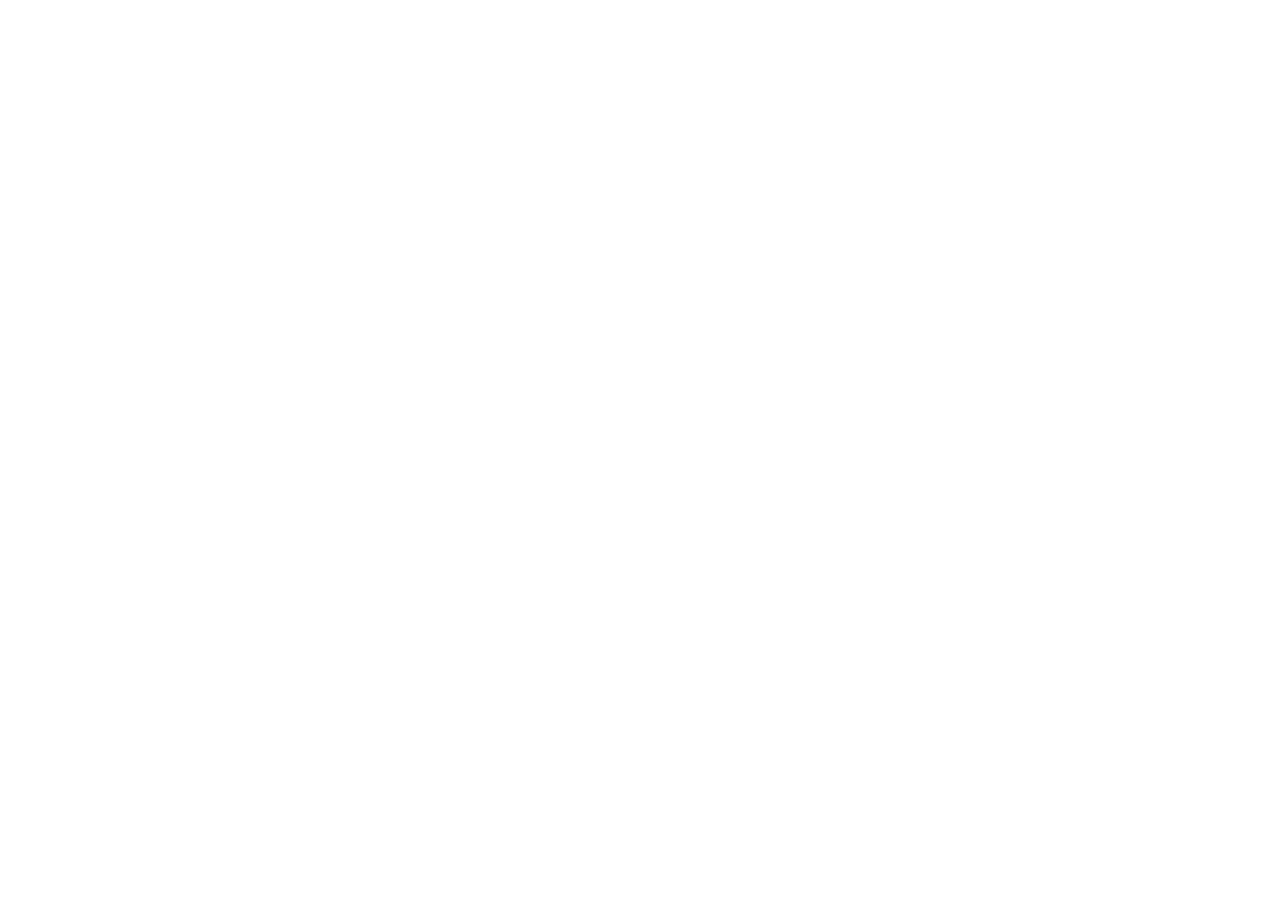
==== poc-community-carousel.html @ 09cb9438 "Create poc-community-carousel.html" ====
<html>
  <head>
    <script src="https://poc-comm-carousel--cc--aishwaryamathuria.hlx.page/creativecloud/blocks/community-carousel/community-carousel.js" type="module"></script>
    <link rel="stylesheet" href="https://poc-comm-carousel--cc--aishwaryamathuria.hlx.page/creativecloud/blocks/community-carousel/community-carousel.css">
  </head>
  <body>
    <div></div>
  </body>
</html>
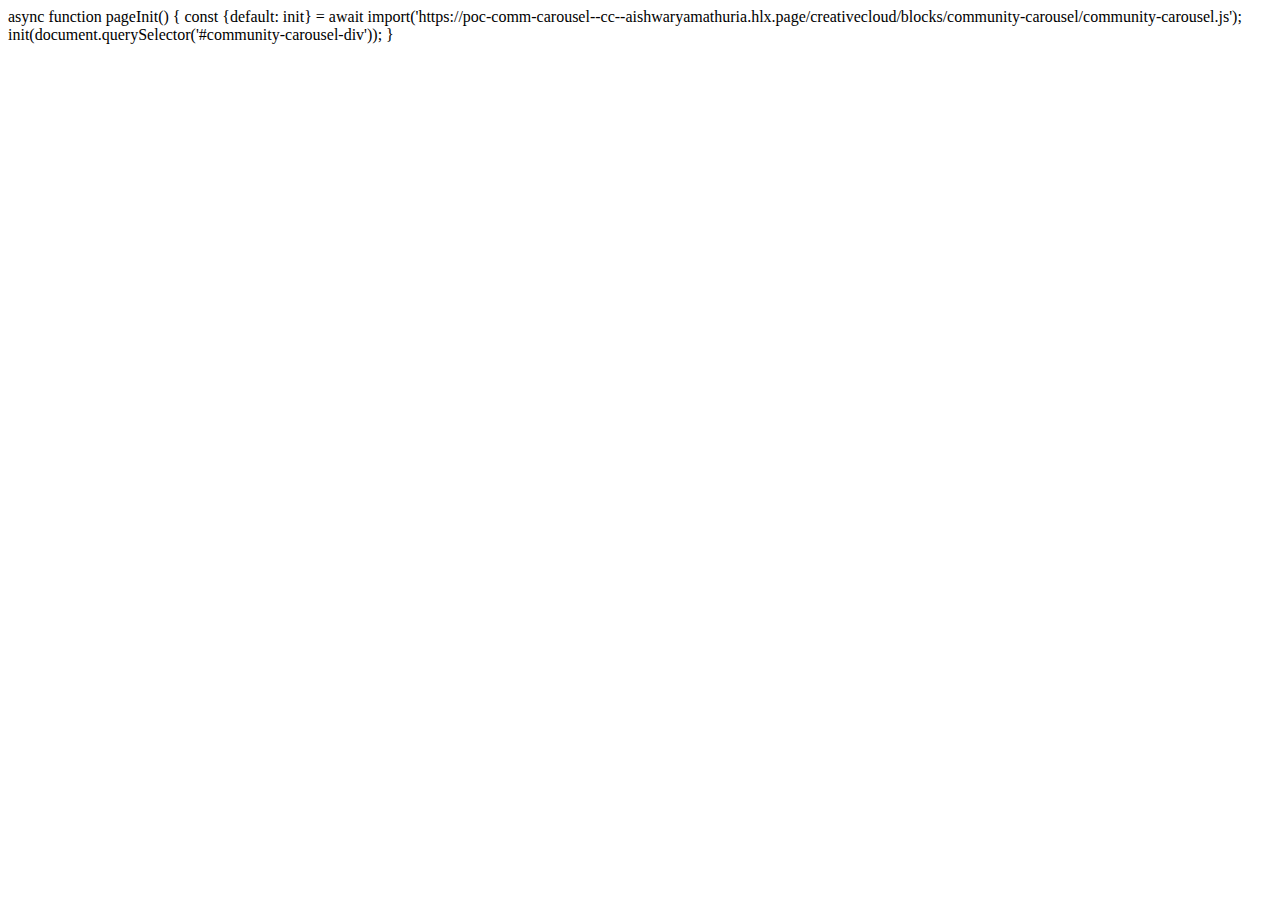
==== commit 941d3f7a: "Update poc-community-carousel.html" ====
--- a/poc-community-carousel.html
+++ b/poc-community-carousel.html
@@ -1,9 +1,16 @@
 <html>
   <head>
-    <script src="https://poc-comm-carousel--cc--aishwaryamathuria.hlx.page/creativecloud/blocks/community-carousel/community-carousel.js" type="module"></script>
     <link rel="stylesheet" href="https://poc-comm-carousel--cc--aishwaryamathuria.hlx.page/creativecloud/blocks/community-carousel/community-carousel.css">
+    <scripts>
+      async function pageInit() {
+        const {default: init} = await import('https://poc-comm-carousel--cc--aishwaryamathuria.hlx.page/creativecloud/blocks/community-carousel/community-carousel.js');
+        init(document.querySelector('#community-carousel-div'));
+      }
+    </scripts>
   </head>
   <body>
-    <div></div>
+    <div id='community-carousel-div'>
+      
+    </div>
   </body>
 </html>
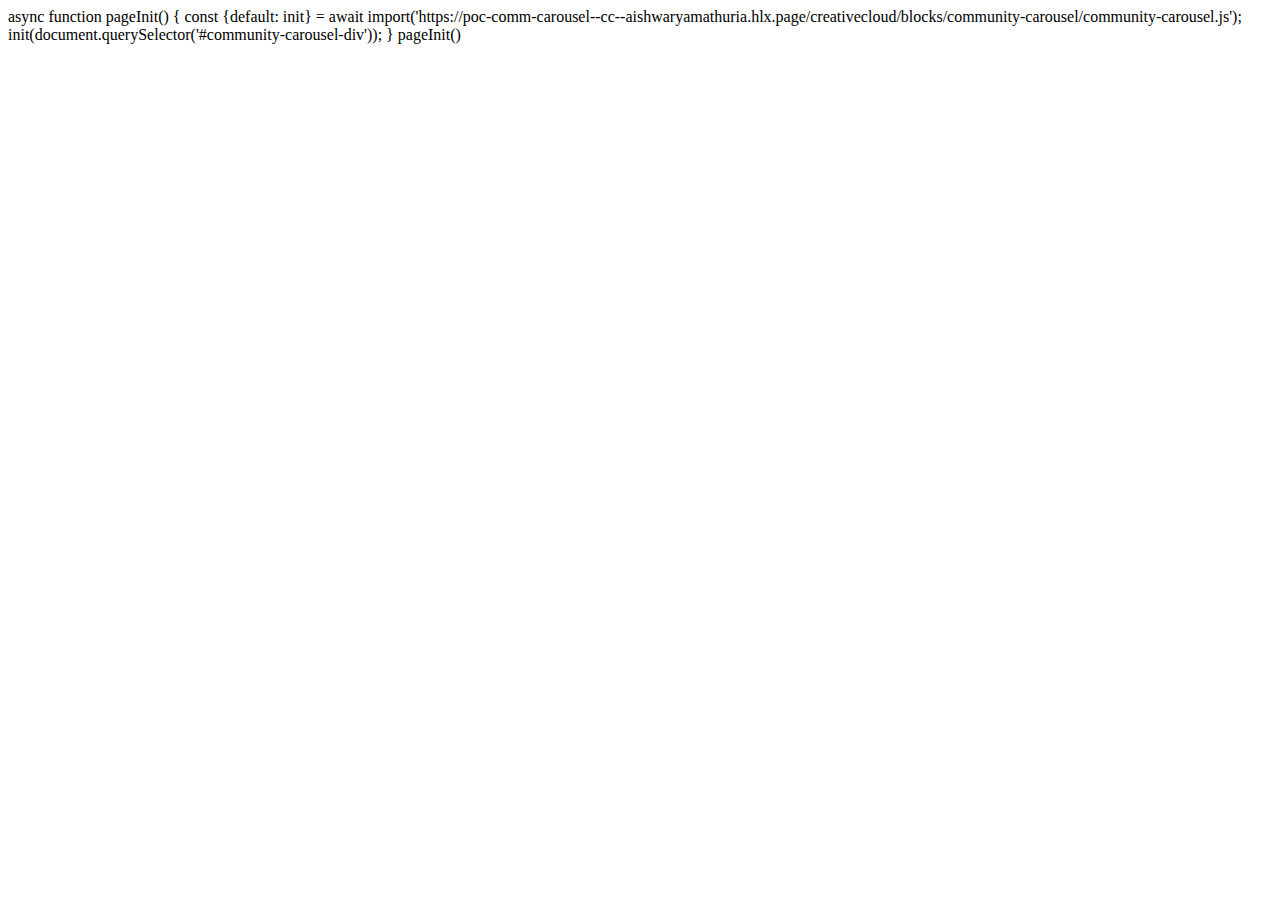
==== commit 80b23087: "Update poc-community-carousel.html" ====
--- a/poc-community-carousel.html
+++ b/poc-community-carousel.html
@@ -1,16 +1,18 @@
 <html>
   <head>
     <link rel="stylesheet" href="https://poc-comm-carousel--cc--aishwaryamathuria.hlx.page/creativecloud/blocks/community-carousel/community-carousel.css">
+  </head>
+  <body>
+    <div id='community-carousel-div'>
+      
+    </div>
+    
     <scripts>
       async function pageInit() {
         const {default: init} = await import('https://poc-comm-carousel--cc--aishwaryamathuria.hlx.page/creativecloud/blocks/community-carousel/community-carousel.js');
         init(document.querySelector('#community-carousel-div'));
       }
+      pageInit()
     </scripts>
-  </head>
-  <body>
-    <div id='community-carousel-div'>
-      
-    </div>
   </body>
 </html>
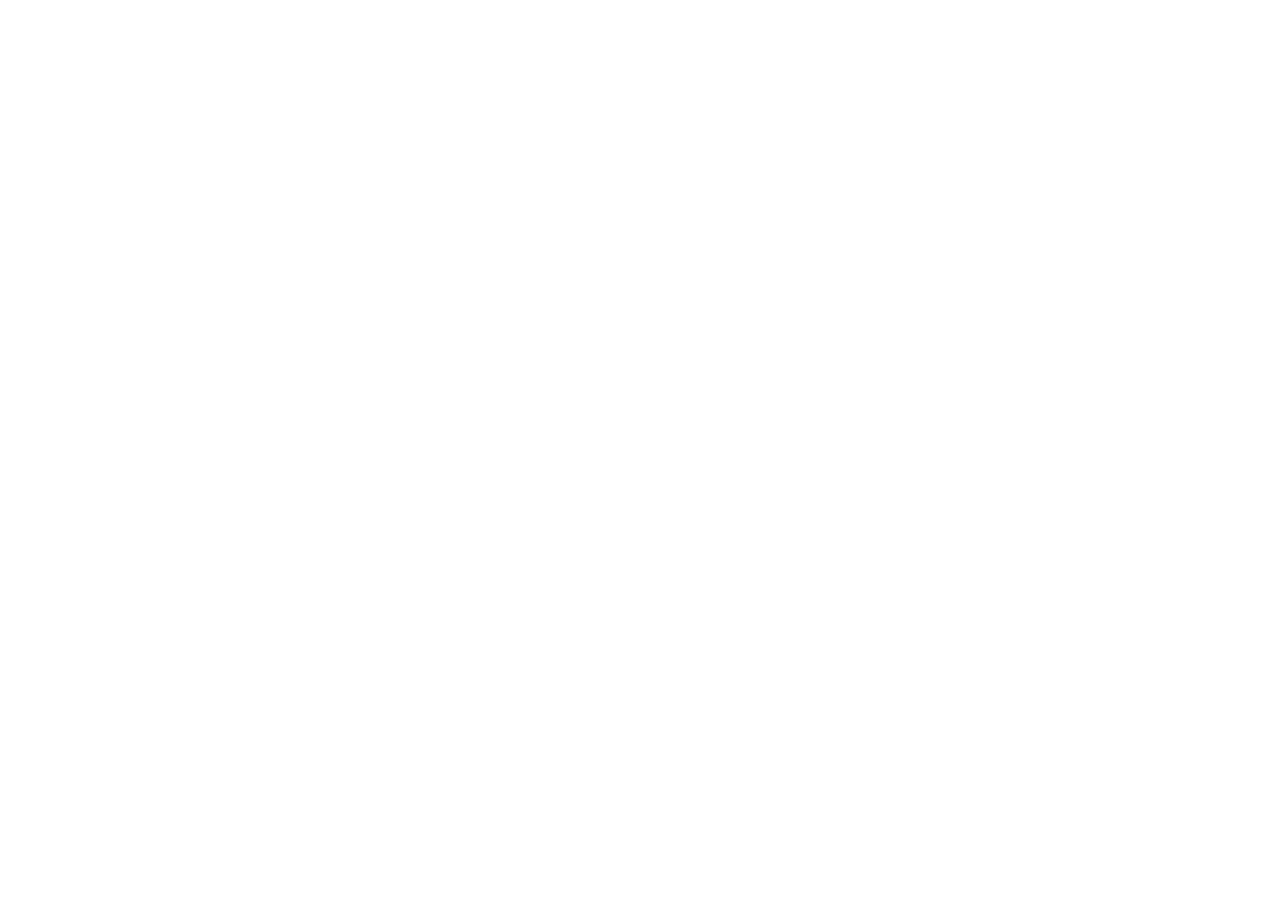
==== commit 8cceec32: "Update poc-community-carousel.html" ====
--- a/poc-community-carousel.html
+++ b/poc-community-carousel.html
@@ -7,12 +7,12 @@
       
     </div>
     
-    <scripts>
+    <script>
       async function pageInit() {
         const {default: init} = await import('https://poc-comm-carousel--cc--aishwaryamathuria.hlx.page/creativecloud/blocks/community-carousel/community-carousel.js');
         init(document.querySelector('#community-carousel-div'));
       }
       pageInit()
-    </scripts>
+    </script>
   </body>
 </html>
